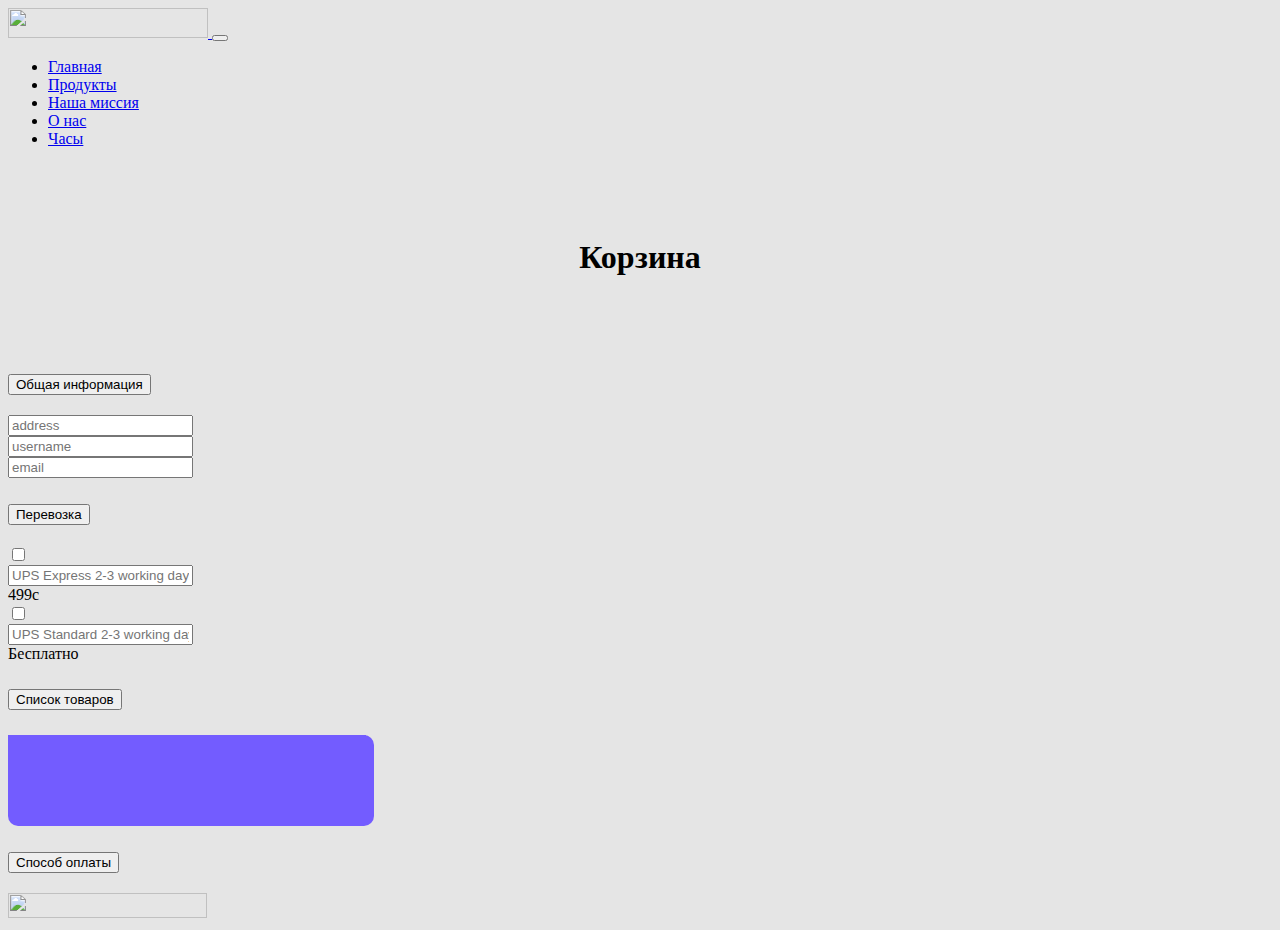
==== src/main/resources/templates/cart.html @ 21896265 "rename to cart" ====
<!DOCTYPE html>
<html lang="en">
<head>
    <meta charset="UTF-8">
    <title>Мои заказы</title>
    <div th:replace="fragments/links.html"></div>
    <meta http-equiv="X-UA-Compatible" content="IE=edge">
    <meta name="viewport" content="width=device-width, initial-scale=1">
    <link rel="stylesheet" href="/css/cart.css" >
</head>
<body style="background-color: #E5E5E5;">
    <nav class="navbar navbar-expand-lg navbar-light bg-light">
        <a class="navbar-brand" href="#">
            <img src="/images/logo.svg" width="200" height="30" class="d-inline-block align-top" alt="">
        </a>
        <button class="navbar-toggler" type="button" data-toggle="collapse" data-target="#navbarSupportedContent" aria-controls="navbarSupportedContent" aria-expanded="false" aria-label="Toggle navigation">
            <span class="navbar-toggler-icon"></span>
        </button>
        <div class="collapse navbar-collapse" id="navbarSupportedContent">
            <ul class="navbar-nav mr-auto">
                <li class="nav-item active">
                    <a class="nav-link" href="http://localhost:3000"> Главная </a>
                </li>
                <li class="nav-item">
                    <a class="nav-link" href="http://localhost:3000/products">Продукты</a>
                </li>
                <li class="nav-item">
                    <a class="nav-link" href="http://localhost:3000"> Наша миссия </a>
                </li>
                <li class="nav-item">
                    <a class="nav-link" href="http://localhost:3000"> О нас </a>
                </li>
                <li class="nav-item">
                    <a class="nav-link" href="http://localhost:3000"> Часы </a>
                </li>
            </ul>
        </div>
    </nav>
    <div class="checkout">
        <h1 style="padding: 70px; text-align: center">Корзина</h1>
        <input hidden id="userId" th:value="${user.getId()}">
    </div>
    <div>
        <div class="basic-info accordion" id="accordionExample">
            <div class="card">
                <div class="card-header" id="headingOne">
                    <h2 class="mb-0">
                        <button class="btn btn-block text-left" type="button" data-toggle="collapse" data-target="#collapseOne" aria-expanded="true" aria-controls="collapseOne">
                            <i class="bi bi-card-checklist"></i> Общая информация
                        </button>
                    </h2>
                </div>

                <div id="collapseOne" class="collapse show" aria-labelledby="headingOne" data-parent="#accordionExample">
                    <div class="card-body">
                        <div class="form-group">
                            <input type="text" class="form-control" placeholder="address" aria-label="address" th:value="${user.getAddressInfo()}">
                        </div>

                        <div class="form-group">
                            <input type="text" class="form-control" placeholder="username" aria-label="username" id="username" th:value="${user.getUsername()}">
                        </div>

                        <div class="form-group">
                            <input type="text" class="form-control" placeholder="email" aria-label="email" id="email" th:value="${user.getEmail()}">
                        </div>
                    </div>
                </div>
            </div>
        </div>

        <div class="shipping accordion" id="accordionExample2">
            <div class="card">
                <div class="card-header" id="headingOne2">
                    <h2 class="mb-0">
                        <button class="btn btn-block text-left" type="button" data-toggle="collapse" data-target="#collapseOne2" aria-expanded="true" aria-controls="collapseOne2">
                            <i class="bi bi-truck"></i> Перевозка
                        </button>
                    </h2>
                </div>

                <div id="collapseOne2" class="collapse show" aria-labelledby="headingOne2" data-parent="#accordionExample2">
                    <div class="card-body">
                        <div class="input-group mb-3">
                            <div class="input-group-prepend">
                                <div class="input-group-text">
                                    <input type="checkbox" aria-label="Checkbox for following text input" id="ups-express">
                                </div>
                            </div>
                            <input type="text" class="form-control" aria-label="Text input with checkbox" placeholder="UPS Express 2-3 working days" readonly>
                            <div class="input-group-append"> <span class="input-group-text">499с</span> </div>
                        </div>

                        <div class="input-group mb-3">
                            <div class="input-group-prepend">
                                <div class="input-group-text">
                                    <input type="checkbox" aria-label="Checkbox for following text input" id="ups-standard">
                                </div>
                            </div>
                            <input type="text" class="form-control" aria-label="Text input with checkbox" placeholder="UPS Standard 2-3 working days" readonly>
                            <div class="input-group-append"> <span class="input-group-text">Бесплатно</span> </div>
                        </div>

                    </div>
                </div>
            </div>
        </div>

        <div class="items-order accordion" id="accordionExample3">
            <div class="card">
                <div class="card-header" id="headingOne3">
                    <h2 class="mb-0">
                        <button class="btn btn-block text-left" type="button" data-toggle="collapse" data-target="#collapseOne3" aria-expanded="true" aria-controls="collapseOne3">
                            <i class="bi bi-bag"></i> Список товаров
                        </button>
                    </h2>
                </div>

                <div id="collapseOne3" class="collapse show" aria-labelledby="headingOne3" data-parent="#accordionExample3">
                    <div class="card-body">
                        <div class="form-group">
                            <table class="table">
                                <thead></thead>
                                <tbody>
                                    <td id="userItems-table">

                                    </td>
                                </tbody>
                            </table>
                        </div>
                    </div>
                    <div class="card-footer" style="background: #735CFF; border-radius: 10px; width: 366px; height: 91px;">
                        <input readonly id="total-price-order" style="
                                      background: #735CFF; border: none; text-align: center;
                                      font-style: normal; font-weight: 400;
                                      font-size: 27px; line-height: 19px;
                                      color: #FFFFFF;"/>
                    </div>
                </div>
            </div>
        </div>

        <div class="payment-style accordion" id="accordionExample4">
            <div class="card">
                <div class="card-header" id="headingOne4">
                    <h2 class="mb-0">
                        <button class="btn btn-block text-left" type="button" data-toggle="collapse" data-target="#collapseOne4" aria-expanded="true" aria-controls="collapseOne4">
                            Способ оплаты
                        </button>
                    </h2>
                </div>

                <div id="collapseOne4" class="collapse show" aria-labelledby="headingOne4" data-parent="#accordionExample4">
                    <div class="card-body">
                        <div class="form-group">
                            <img src="/images/paymentTypes.png" width="199" height="25" class="d-inline-block align-top" alt="">
                        </div>
                    </div>
                </div>
            </div>
        </div>
    </div>


<div th:replace="fragments/scripts.html"></div>
<script type="text/javascript" src="/js/cart.js"></script>
</body>
</html>
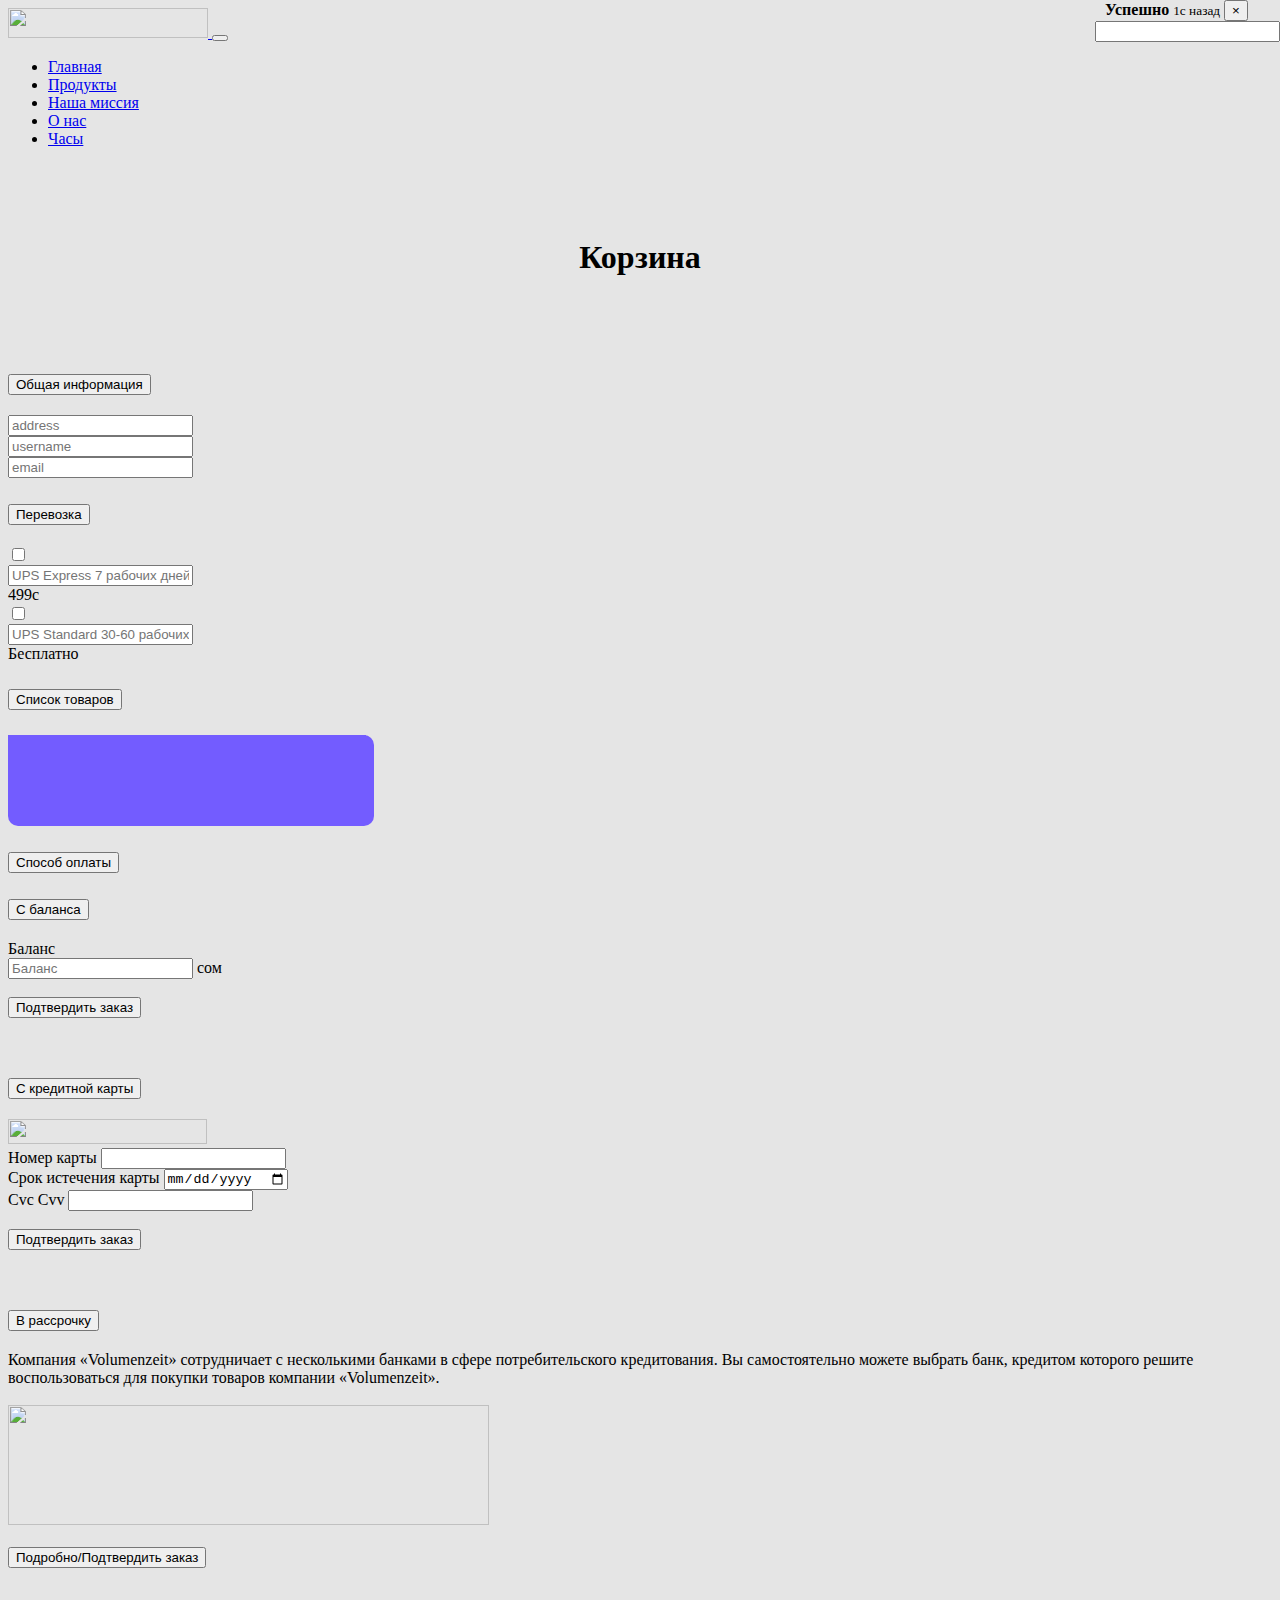
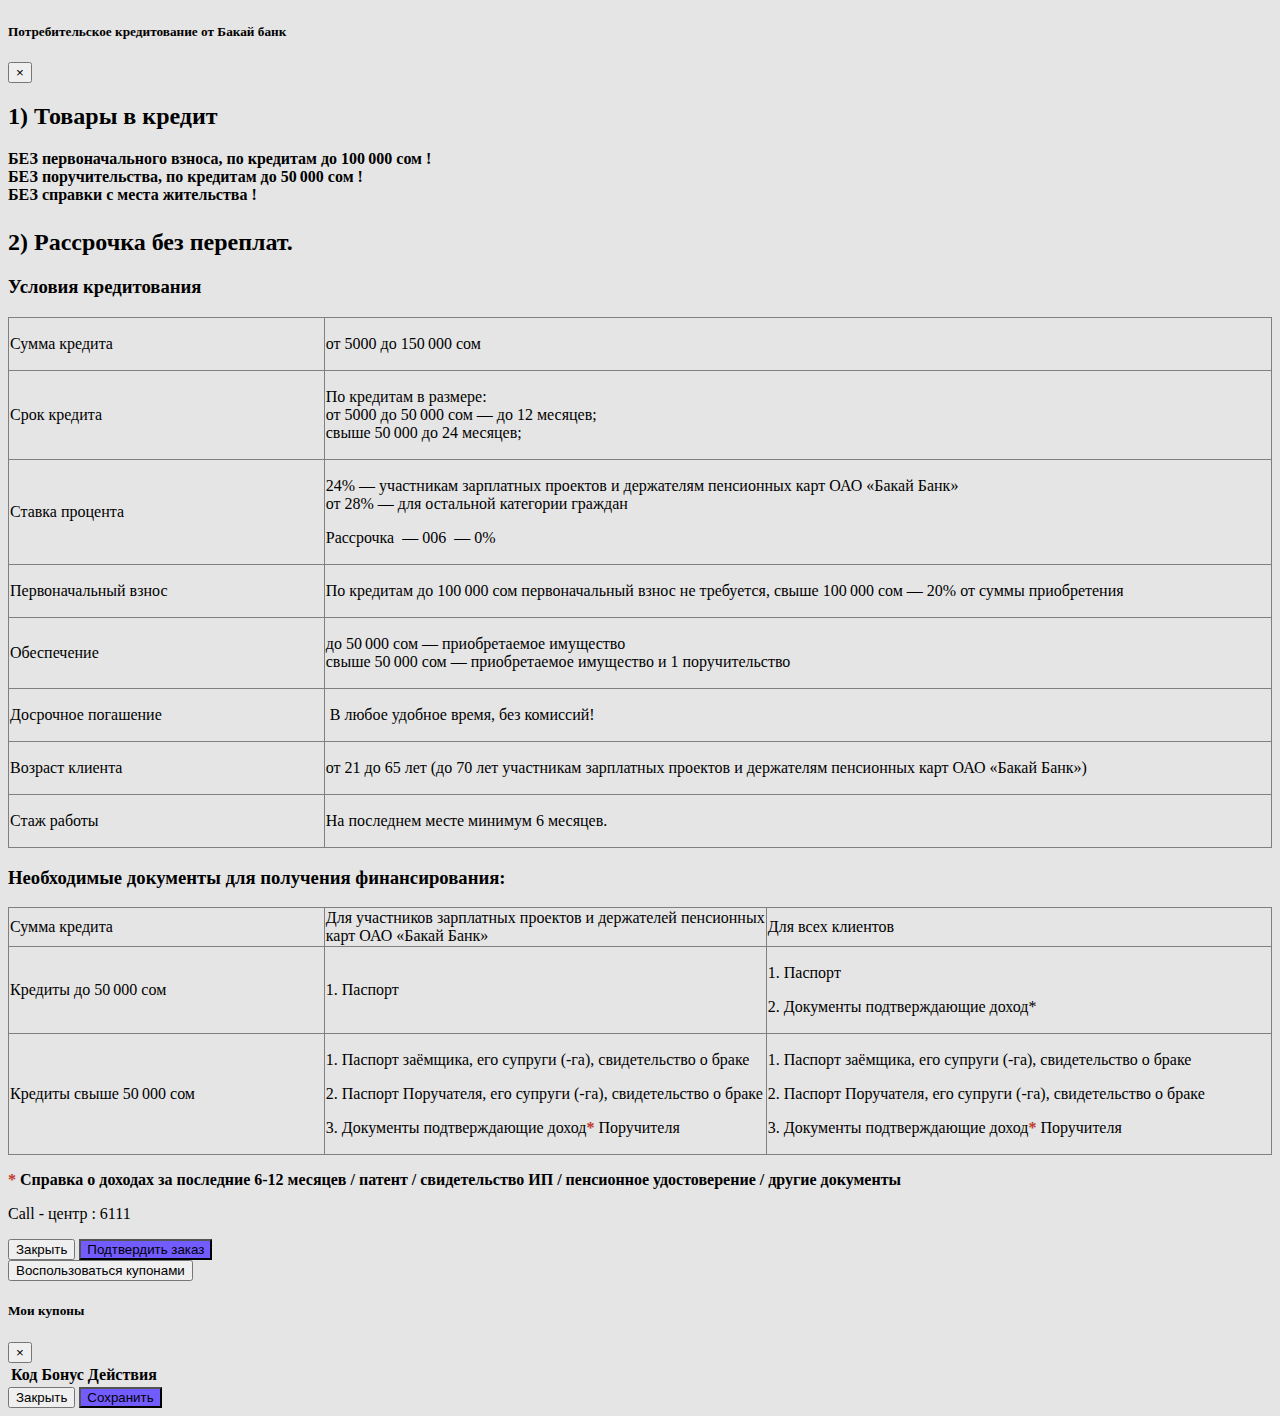
==== commit 76acc725: "добавил купоны в заказ, добавил способ оплаты - в рассрочку" ====
--- a/src/main/resources/templates/cart.html
+++ b/src/main/resources/templates/cart.html
@@ -87,7 +87,7 @@
                                     <input type="checkbox" aria-label="Checkbox for following text input" id="ups-express">
                                 </div>
                             </div>
-                            <input type="text" class="form-control" aria-label="Text input with checkbox" placeholder="UPS Express 2-3 working days" readonly>
+                            <input type="text" class="form-control" aria-label="Text input with checkbox" placeholder="UPS Express 7 рабочих дней" readonly>
                             <div class="input-group-append"> <span class="input-group-text">499с</span> </div>
                         </div>
 
@@ -97,7 +97,7 @@
                                     <input type="checkbox" aria-label="Checkbox for following text input" id="ups-standard">
                                 </div>
                             </div>
-                            <input type="text" class="form-control" aria-label="Text input with checkbox" placeholder="UPS Standard 2-3 working days" readonly>
+                            <input type="text" class="form-control" aria-label="Text input with checkbox" placeholder="UPS Standard 30-60 рабочих дней" readonly>
                             <div class="input-group-append"> <span class="input-group-text">Бесплатно</span> </div>
                         </div>
 
@@ -149,11 +149,220 @@
                         </button>
                     </h2>
                 </div>
-
-                <div id="collapseOne4" class="collapse show" aria-labelledby="headingOne4" data-parent="#accordionExample4">
-                    <div class="card-body">
-                        <div class="form-group">
-                            <img src="/images/paymentTypes.png" width="199" height="25" class="d-inline-block align-top" alt="">
+                <div class="accordion" id="accordionExamplePayment">
+
+                    <div class="card">
+                        <div class="card-header" id="headingOnePayment">
+                            <h2 class="mb-0">
+                                <button class="btn btn-block text-left" type="button" data-toggle="collapse"
+                                        data-target="#collapseOnePayment" aria-expanded="true" aria-controls="collapseOnePayment">
+                                    <i class="bi bi-cash-coin"></i> С баланса
+                                </button>
+                            </h2>
+                        </div>
+
+                        <div id="collapseOnePayment" class="collapse show" aria-labelledby="headingOnePayment" data-parent="#accordionExamplePayment">
+                            <div class="card-body">
+                                <div class="form-group">
+                                    <label>Баланс</label>
+                                    <div class="input-group-append">
+                                        <input type="text" class="form-control" readonly
+                                               placeholder="Баланс" id="prof_balance" th:value="${user.balance}">
+                                        <span class="input-group-text">сом</span>
+                                    </div>
+                                    <br>
+                                    <div style="height: 55px;">
+                                        <button type="button" class="custom-button">Подтвердить заказ</button>
+                                    </div>
+                                </div>
+                            </div>
+                        </div>
+                    </div>
+
+                    <div class="card">
+                        <div class="card-header" id="headingTwo">
+                            <h2 class="mb-0">
+                                <button class="btn btn-block text-left collapsed" type="button" data-toggle="collapse" data-target="#collapseTwo" aria-expanded="false" aria-controls="collapseTwo">
+                                    <i class="bi bi-credit-card"></i> С кредитной карты
+                                </button>
+                            </h2>
+                        </div>
+                        <div id="collapseTwo" class="collapse" aria-labelledby="headingTwo" data-parent="#accordionExamplePayment">
+                            <div class="card-body">
+                                <img src="/images/paymentTypes.png" width="199" height="25" class="d-inline-block align-top" alt="">
+                                <div class="form-group">
+                                    <input type="text" class="form-control" id="card_id" hidden
+                                           th:value="${user.creditCardModel ne null && user.creditCardModel.id ne null ?
+                                       user.creditCardModel.id : ''}">
+
+                                    <label for="card_number">Номер карты</label>
+                                    <input type="text" class="form-control" id="card_number"
+                                           th:value="${user.creditCardModel ne null && user.creditCardModel.cardNumber ne null ?
+                                       user.creditCardModel.cardNumber : ''}">
+                                </div>
+
+                                <div class="form-group">
+                                    <label for="card_expiryDate">Срок истечения карты</label>
+                                    <input type="date" class="form-control" id="card_expiryDate"
+                                           th:value="${user.creditCardModel ne null && user.creditCardModel.expiryDate ne null ?
+                                       user.creditCardModel.expiryDate : ''}">
+                                </div>
+
+                                <div class="form-group">
+                                    <label for="card_cvc">Cvc Cvv</label>
+                                    <input type="text" class="form-control" id="card_cvc"
+                                           th:value="${user.creditCardModel ne null && user.creditCardModel.expiryDate ne null ?
+                                       user.creditCardModel.expiryDate : ''}">
+                                </div>
+                                <br>
+                                <div style="height: 55px;">
+                                    <button type="button" class="custom-button">Подтвердить заказ</button>
+                                </div>
+                            </div>
+                        </div>
+                    </div>
+
+                    <div class="card">
+                        <div class="card-header" id="headingThree">
+                            <h2 class="mb-0">
+                                <button class="btn btn-block text-left collapsed" type="button" data-toggle="collapse" data-target="#collapseThree" aria-expanded="false" aria-controls="collapseThree">
+                                    <i class="bi bi-journal-text"></i> В рассрочку
+                                </button>
+                            </h2>
+                        </div>
+                        <div id="collapseThree" class="collapse" aria-labelledby="headingThree" data-parent="#accordionExamplePayment">
+                            <div class="card-body">
+                                Компания «Volumenzeit» сотрудничает с несколькими банками в сфере потребительского кредитования.
+                                Вы самостоятельно можете выбрать банк, кредитом которого решите воспользоваться
+                                для покупки товаров компании «Volumenzeit».<br><br>
+
+                                <img src="/images/bakai.png" width="481" height="120" class="d-inline-block align-top" alt=""><br><br>
+
+                                <div style="height: 55px;">
+                                    <button type="button" data-toggle="modal" data-target="#bakai-info"
+                                            class="custom-button">Подробно/Подтвердить заказ</button>
+                                </div>
+                            </div>
+                            <div id="bakai-info" class="modal fade" tabindex="-1" aria-hidden="true">
+                                <div class="modal-dialog modal-lg">
+                                    <div class="modal-content">
+                                        <div class="modal-header">
+                                            <h5 class="modal-title" id="editModalLabel">Потребительское кредитование от Бакай банк</h5>
+                                            <button type="button" class="btn-close" data-dismiss="modal" aria-label="Close">
+                                                <span aria-hidden="true">&times;</span>
+                                            </button>
+                                        </div>
+                                        <div class="container modal-body">
+                                            <h2 class="bakai-h2-1"> 1) Товары в кредит</h2>
+                                            <ul style="padding-left: 0; margin-bottom: 25px;">
+                                                <li class="bakai-li">
+                                                    <strong>БЕЗ первоначального взноса, по&nbsp;кредитам до&nbsp;100 000 сом</strong>
+                                                    <strong>!</strong>
+                                                </li>
+                                                <li class="bakai-li">
+                                                    <strong>БЕЗ поручительства, по&nbsp;кредитам до&nbsp;50 000 сом</strong>
+                                                    <strong>!</strong>
+                                                </li>
+                                                <li class="bakai-li">
+                                                    <strong>БЕЗ справки с&nbsp;места жительства</strong>
+                                                    <strong>!</strong>
+                                                </li>
+                                            </ul>
+                                            <h2 class="bakai-h2">2) Рассрочка без переплат.</h2>
+                                            <h3 class="bakai-h3">Условия кредитования</h3>
+                                            <table style="border-collapse: collapse; width: 100%;" border="1">
+                                                <tbody>
+                                                    <tr>
+                                                        <td style="width: 25%;">  <p>Сумма кредита</p>  </td>
+                                                        <td style="width: 75%;">  <p>от&nbsp;5000 до&nbsp;150 000 сом</p>  </td>
+                                                    </tr>
+                                                    <tr>
+                                                        <td style="width: 25%;">  <p>Срок кредита</p>  </td>
+                                                        <td style="width: 75%;">  <p>По&nbsp;кредитам в&nbsp;размере:<br>от&nbsp;5000 до&nbsp;50 000 сом&nbsp;— до&nbsp;12 месяцев;<br>свыше 50 000 до&nbsp;24 месяцев;</p></td>
+                                                    </tr>
+                                                    <tr>
+                                                        <td style="width: 25%;">  <p>Ставка процента</p>  </td>
+                                                        <td style="width: 75%;">  <p>24%&nbsp;— участникам зарплатных проектов и&nbsp;держателям пенсионных карт ОАО&nbsp;«Бакай Банк»<br>от&nbsp;28%&nbsp;— для остальной категории граждан</p>  <p>Рассрочка&nbsp;&nbsp;— 006&nbsp;&nbsp;— 0%</p>  </td>
+                                                    </tr>
+                                                    <tr>
+                                                        <td style="width: 25%;">  <p>Первоначальный взнос</p>  </td>
+                                                        <td style="width: 75%;">  <p>По&nbsp;кредитам до&nbsp;100 000 сом первоначальный взнос не&nbsp;требуется, свыше 100 000 сом&nbsp;— 20% от&nbsp;суммы приобретения</p>  </td>
+                                                    </tr>
+                                                    <tr>
+                                                        <td style="width: 25%;">  <p>Обеспечение</p>  </td>
+                                                        <td style="width: 75%;">  <p>до&nbsp;50 000 сом&nbsp;— приобретаемое имущество<br>свыше 50 000 сом&nbsp;— приобретаемое имущество и&nbsp;1 поручительство</p>  </td>
+                                                    </tr>
+                                                    <tr>
+                                                        <td style="width: 25%;">  <p>Досрочное погашение</p></td>
+                                                        <td style="width: 75%;">  <p>&nbsp;В&nbsp;любое удобное время, без комиссий!</p>  </td>
+                                                    </tr>
+                                                    <tr>
+                                                        <td style="width: 25%;">  <p>Возраст клиента</p>  </td>
+                                                        <td style="width: 75%;">  <p>от 21 до 65 лет (до 70 лет участникам зарплатных проектов и держателям пенсионных карт ОАО «Бакай Банк»)</p>  </td>
+                                                    </tr>
+                                                    <tr>
+                                                        <td style="width: 25%;">  <p>Стаж работы</p>  </td>
+                                                        <td style="width: 75%;">  <p>На&nbsp;последнем месте минимум 6 месяцев.</p>  </td>
+                                                    </tr>
+                                                </tbody>
+                                            </table>
+                                            <h3 class="bakai-h3-2"><strong>Необходимые документы для получения финансирования:</strong></h3>
+                                            <table style="border-collapse: collapse; width: 100%;" border="1">
+                                                <tbody>
+                                                    <tr>  <td style="width: 25%;">Сумма кредита</td><td style="width: 35%;">Для участников зарплатных проектов и держателей пенсионных карт ОАО «Бакай Банк»</td><td style="width: 40%;">Для всех клиентов</td></tr>
+                                                    <tr>  <td style="width: 25%;">Кредиты до&nbsp;50 000 сом</td>  <td style="width: 35%;">1. Паспорт</td>  <td style="width: 40%;">  <p>1. Паспорт</p>  <p>2. Документы подтверждающие доход*</p>  </td></tr>
+                                                    <tr>  <td style="width: 25%;">Кредиты свыше 50 000 сом</td>  <td style="width: 35%;">  <p>1. Паспорт заёмщика, его супруги (-га), свидетельство о&nbsp;браке</p>  <p>2. Паспорт Поручателя, его супруги (-га), свидетельство о&nbsp;браке</p>  <p>3. Документы подтверждающие доход<span style="color: #c0392b;"><strong>*</strong></span> Поручителя</p>  </td>  <td style="width: 40%;">  <p>1. Паспорт заёмщика, его супруги (-га), свидетельство о&nbsp;браке</p>  <p>2. Паспорт Поручателя, его супруги (-га), свидетельство о&nbsp;браке</p>  <p>3. Документы подтверждающие доход<span style="color: #c0392b;"><strong>*</strong></span>&nbsp;Поручителя</p>  </td></tr>
+                                                </tbody>
+                                            </table>
+                                            <p class=""><strong><span style="color: #c0392b;">*</span> Справка о&nbsp;доходах за&nbsp;последние 6-12 месяцев / патент / свидетельство ИП&nbsp;/ пенсионное удостоверение / другие документы</strong></p>
+                                            <p> Call - центр : 6111 </p>
+                                            <div class="modal-footer">
+                                                <button type="button" class="btn btn-secondary" data-dismiss="modal">Закрыть</button>
+                                                <button type="button" class="btn btn-success" id="completeOrderBakai" style="background: #735CFF;">Подтвердить заказ</button>
+                                            </div>
+                                        </div>
+                                    </div>
+                                </div>
+                            </div>
+                        </div>
+                    </div>
+                </div>
+            </div>
+        </div>
+
+        <button type="button" class="btn custom-button apply-coupon"
+                data-toggle="modal" data-target="#view-user-coupons">
+             Воспользоваться купонами
+        </button>
+
+        <div>
+            <div id="view-user-coupons" class="modal fade" tabindex="-1" aria-hidden="true">
+                <div class="modal-dialog ">
+                    <div class="modal-content">
+                        <div class="modal-header">
+                            <h5 class="modal-title" id="addModalCouponLabel">Мои купоны</h5>
+                            <button type="button" class="btn-close" data-dismiss="modal" aria-label="Close">
+                                <span aria-hidden="true">&times;</span>
+                            </button>
+                        </div>
+                        <div class="container modal-body">
+                            <table id="userCouponsTable" class="table table-hover table-bordered">
+                                <thead>
+                                <tr>
+                                    <th>Код</th>
+                                    <th>Бонус</th>
+                                    <th>Действия</th>
+                                </tr>
+                                </thead>
+                                <tbody id="couponsByUserId"></tbody>
+                            </table>
+
+                            <div class="modal-footer">
+                                <button type="button" class="btn btn-secondary" data-dismiss="modal">Закрыть</button>
+                                <button type="button" class="btn btn-success" style="background: #735CFF;"
+                                        id="saveUserCoupons"> Сохранить
+                                </button>
+                            </div>
                         </div>
                     </div>
                 </div>
@@ -161,6 +370,23 @@
         </div>
     </div>
 
+    <div style="position: absolute; top: 0; right: 0;">
+        <div id="liveToast" class="toast hide" role="alert" aria-live="assertive" aria-atomic="true" data-autohide="false">
+            <div class="toast-header">
+                <i class="bi bi-check-circle" style="color: green"></i>
+                <strong class="mr-auto" style="margin-left: 10px">Успешно</strong>
+                <small>1с назад</small>
+                <button type="button" class="ml-2 mb-1 close" data-dismiss="toast" aria-label="Close">
+                    <span aria-hidden="true">&times;</span>
+                </button>
+            </div>
+            <div class="toast-body">
+                <div class="form-group">
+                    <input type="text" class="form-control" aria-label="body-message" id="body-message" readonly>
+                </div>
+            </div>
+        </div>
+    </div>
 
 <div th:replace="fragments/scripts.html"></div>
 <script type="text/javascript" src="/js/cart.js"></script>
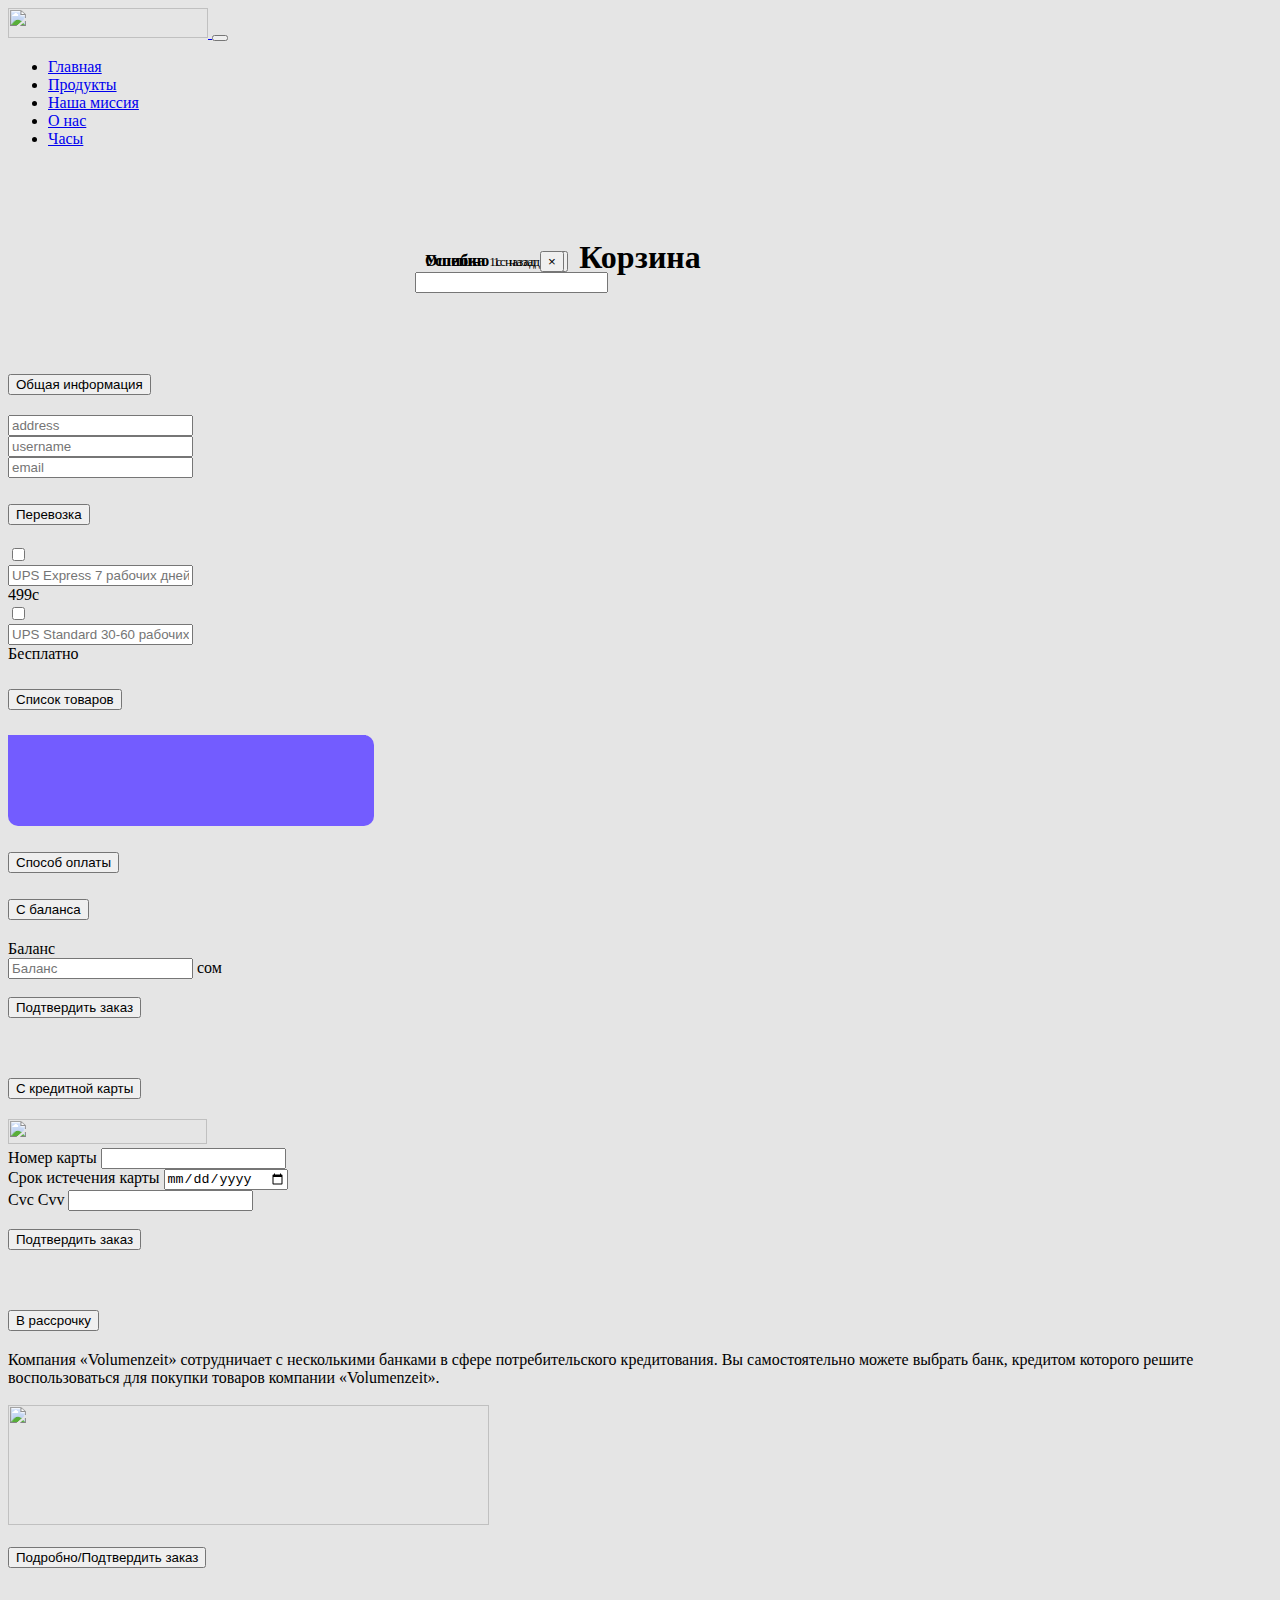
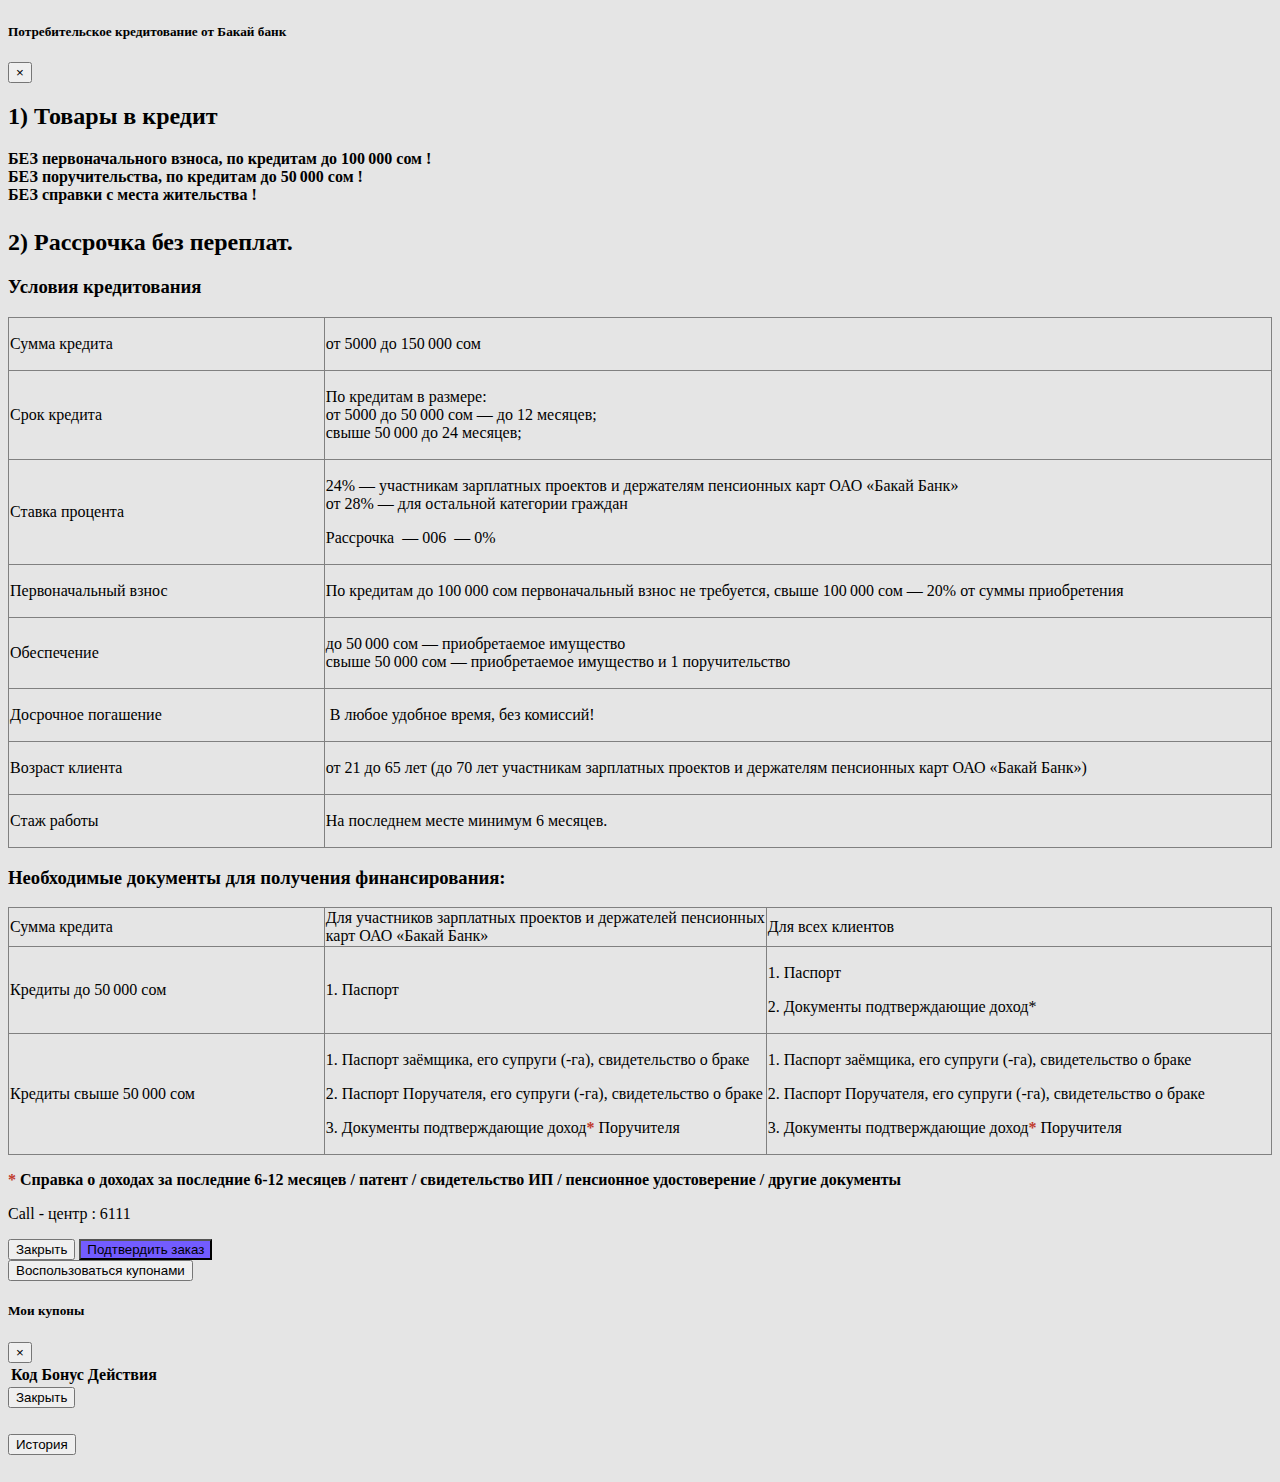
==== commit 78dd63fa: "доработка по корзине, создание начальной страницы" ====
--- a/src/main/resources/templates/cart.html
+++ b/src/main/resources/templates/cart.html
@@ -134,6 +134,7 @@
                                       background: #735CFF; border: none; text-align: center;
                                       font-style: normal; font-weight: 400;
                                       font-size: 27px; line-height: 19px;
+                                      outline: none;
                                       color: #FFFFFF;"/>
                     </div>
                 </div>
@@ -359,19 +360,40 @@
 
                             <div class="modal-footer">
                                 <button type="button" class="btn btn-secondary" data-dismiss="modal">Закрыть</button>
-                                <button type="button" class="btn btn-success" style="background: #735CFF;"
-                                        id="saveUserCoupons"> Сохранить
-                                </button>
-                            </div>
-                        </div>
+                            </div>
+                        </div>
+                    </div>
+                </div>
+            </div>
+        </div>
+
+        <!-- my orders -->
+        <div class="my_orders_style accordion" id="accordionExample7">
+            <div class="card">
+                <div class="card-header" id="headingOne7">
+                    <h2 class="mb-0">
+                        <button class="btn btn-block text-left" type="button" data-toggle="collapse" data-target="#collapseOne7" aria-expanded="true" aria-controls="collapseOne7">
+                            <i class="bi bi-archive"></i> История
+                        </button>
+                    </h2>
+                </div>
+
+                <div id="collapseOne7" class="collapse show" aria-labelledby="headingOne7" data-parent="#accordionExample7">
+                    <div class="card-body">
+                        <table class="table">
+                            <thead></thead>
+                            <tbody id="orderHistory">
+
+                            </tbody>
+                        </table>
                     </div>
                 </div>
             </div>
         </div>
     </div>
 
-    <div style="position: absolute; top: 0; right: 0;">
-        <div id="liveToast" class="toast hide" role="alert" aria-live="assertive" aria-atomic="true" data-autohide="false">
+    <div style="position: absolute; top: 251px; right: 680px;">
+        <div id="liveToast" class="toast hide" role="alert" aria-live="assertive" aria-atomic="true" data-delay="2000">
             <div class="toast-header">
                 <i class="bi bi-check-circle" style="color: green"></i>
                 <strong class="mr-auto" style="margin-left: 10px">Успешно</strong>
@@ -387,6 +409,25 @@
             </div>
         </div>
     </div>
+    <div style="position: absolute; top: 251px; right: 680px;">
+        <div id="liveToastError" class="toast hide" role="alert" aria-live="assertive" aria-atomic="true" data-autohide="false">
+            <div class="toast-header">
+                <i class="bi bi-exclamation-circle" style="color: red"></i>
+                <strong class="mr-auto" style="margin-left: 10px">Ошибка</strong>
+                <small>1с назад</small>
+                <button type="button" class="ml-2 mb-1 close" data-dismiss="toast" aria-label="Close">
+                    <span aria-hidden="true">&times;</span>
+                </button>
+            </div>
+            <div class="toast-body">
+                <div class="form-group">
+                    <input type="text" class="form-control"
+                           style="width: 100%; flex-wrap: wrap"
+                           aria-label="body-message" id="body-message-error" readonly>
+                </div>
+            </div>
+        </div>
+    </div>
 
 <div th:replace="fragments/scripts.html"></div>
 <script type="text/javascript" src="/js/cart.js"></script>
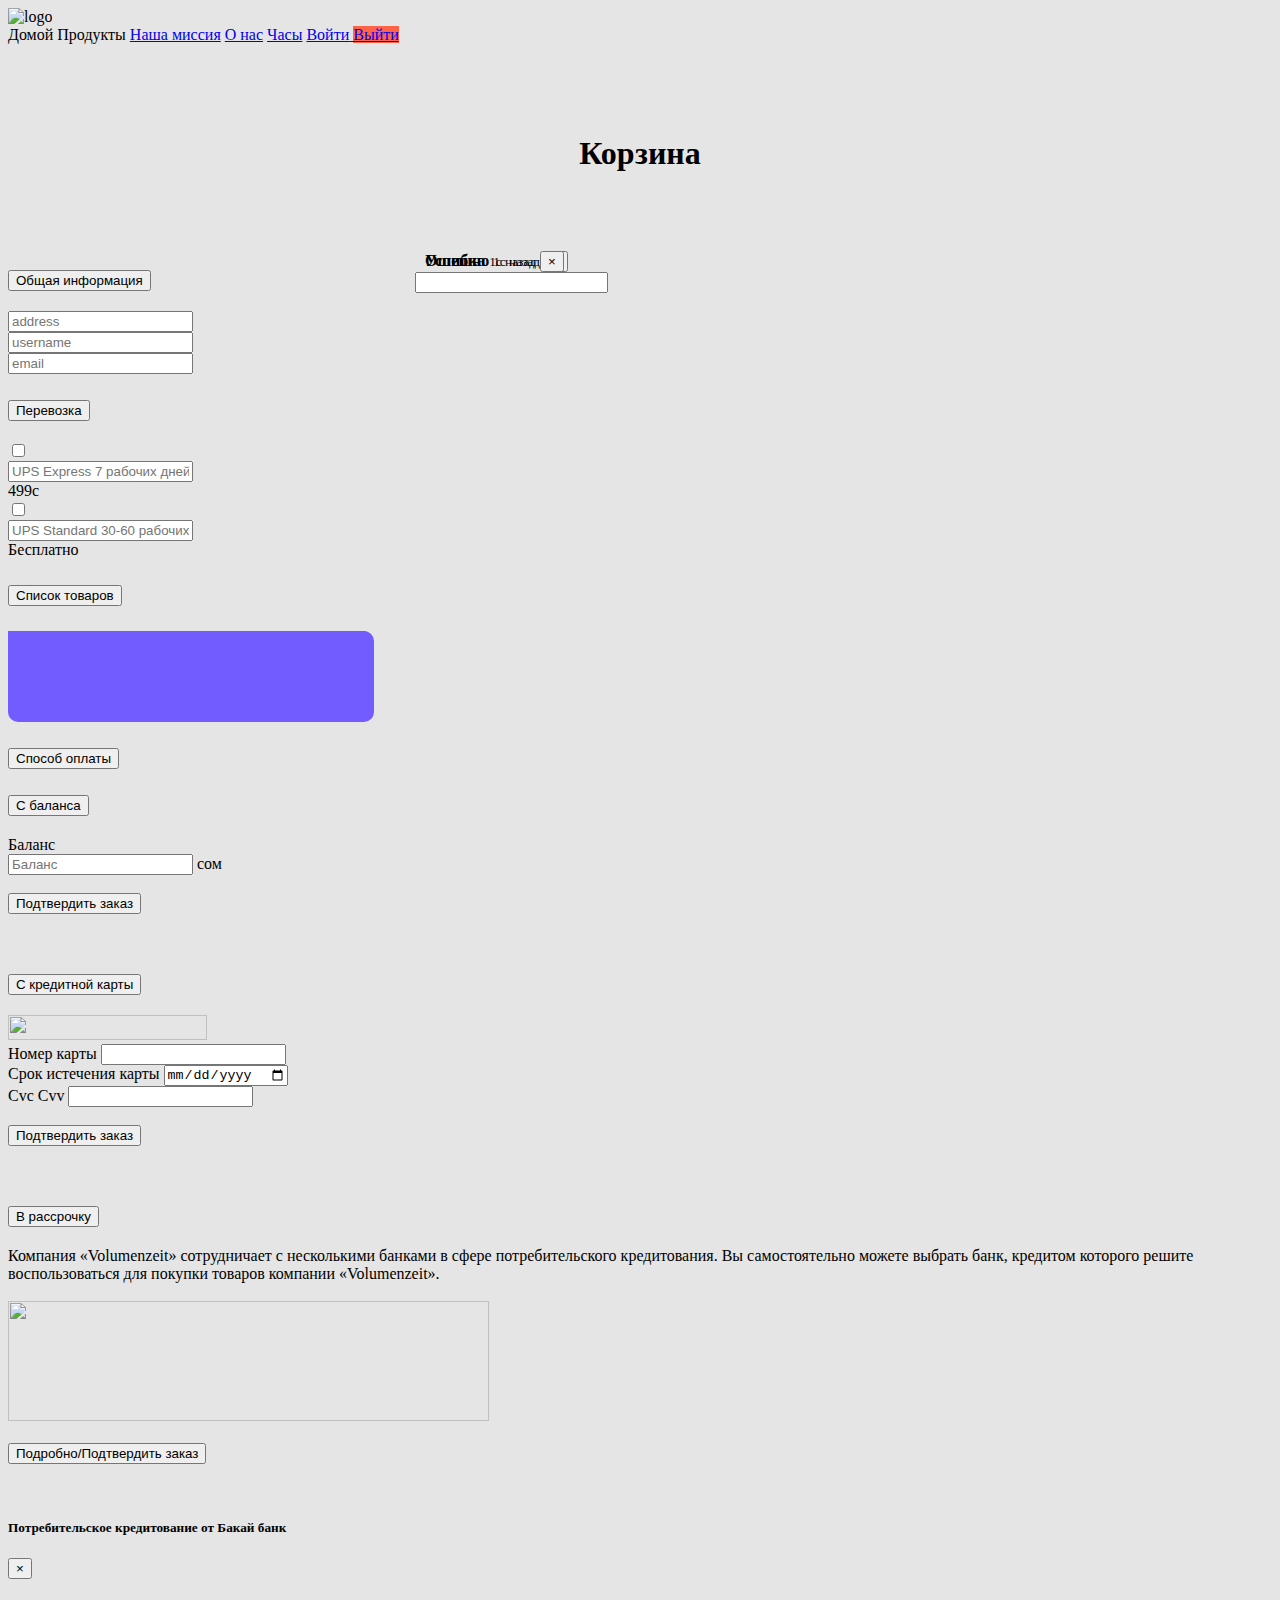
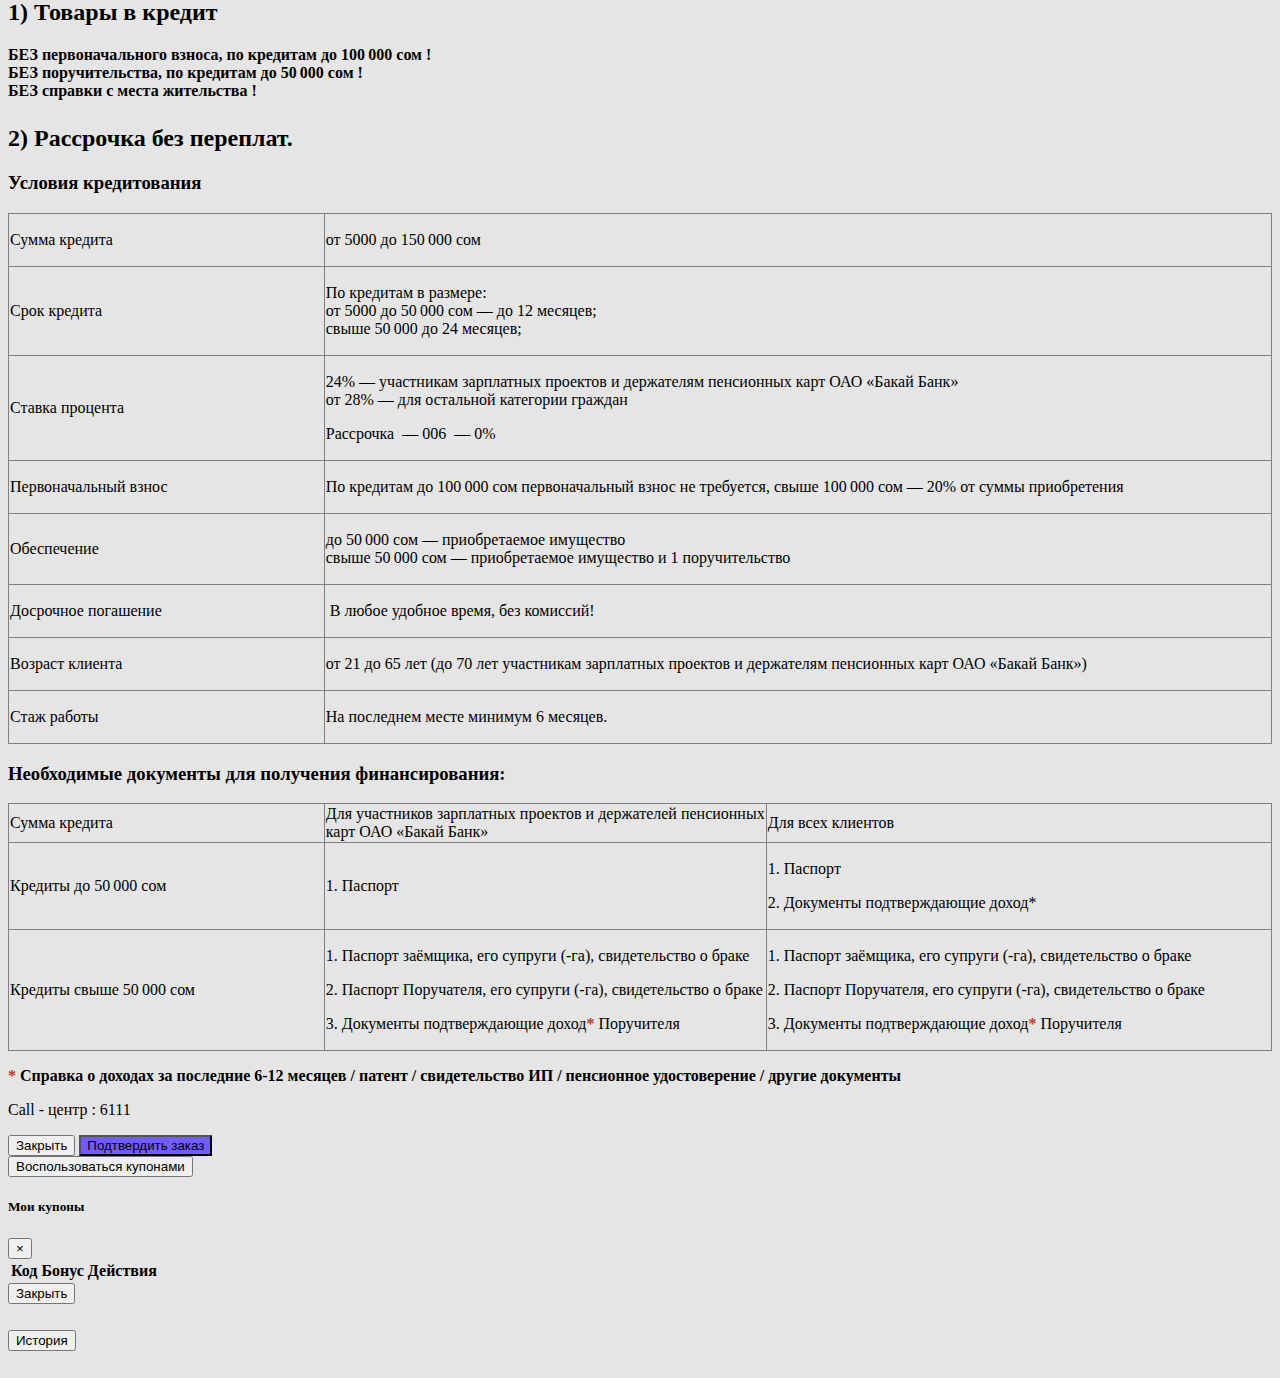
==== commit 45a8f338: "index" ====
--- a/src/main/resources/templates/cart.html
+++ b/src/main/resources/templates/cart.html
@@ -7,35 +7,29 @@
     <meta http-equiv="X-UA-Compatible" content="IE=edge">
     <meta name="viewport" content="width=device-width, initial-scale=1">
     <link rel="stylesheet" href="/css/cart.css" >
+    <link rel="stylesheet" href="/css/main.css" >
 </head>
 <body style="background-color: #E5E5E5;">
-    <nav class="navbar navbar-expand-lg navbar-light bg-light">
-        <a class="navbar-brand" href="#">
-            <img src="/images/logo.svg" width="200" height="30" class="d-inline-block align-top" alt="">
-        </a>
-        <button class="navbar-toggler" type="button" data-toggle="collapse" data-target="#navbarSupportedContent" aria-controls="navbarSupportedContent" aria-expanded="false" aria-label="Toggle navigation">
-            <span class="navbar-toggler-icon"></span>
-        </button>
-        <div class="collapse navbar-collapse" id="navbarSupportedContent">
-            <ul class="navbar-nav mr-auto">
-                <li class="nav-item active">
-                    <a class="nav-link" href="http://localhost:3000"> Главная </a>
-                </li>
-                <li class="nav-item">
-                    <a class="nav-link" href="http://localhost:3000/products">Продукты</a>
-                </li>
-                <li class="nav-item">
-                    <a class="nav-link" href="http://localhost:3000"> Наша миссия </a>
-                </li>
-                <li class="nav-item">
-                    <a class="nav-link" href="http://localhost:3000"> О нас </a>
-                </li>
-                <li class="nav-item">
-                    <a class="nav-link" href="http://localhost:3000"> Часы </a>
-                </li>
-            </ul>
-        </div>
-    </nav>
+    <div class="header_style">
+        <div class="logo">
+            <img src="/images/logo.svg"  alt="logo">
+        </div>
+        <nav id="navbar-example2">
+            <a class="base_link home_link" th:href="@{/index}">Домой</a>
+            <a class="base_link products_link" th:href="@{/products}">Продукты</a>
+            <a class="base_link nav-link ourMission" href="#our_mission">Наша миссия</a>
+            <a class="base_link nav-link aboutUs" href="#about_us">О нас</a>
+            <a class="base_link nav-link watches_style" href="#watches">Часы</a>
+
+            <a th:if="${isAnonymous}" class="sign-button" href="/login">
+                <span class="sign-button-text">Войти</span>
+            </a>
+            <a th:if="${!isAnonymous}" style="background-color: rgb(255, 99, 71)"
+               class="sign-button" href="/logout"><span class="sign-button-text">Выйти</span>
+            </a>
+        </nav>
+    </div>
+
     <div class="checkout">
         <h1 style="padding: 70px; text-align: center">Корзина</h1>
         <input hidden id="userId" th:value="${user.getId()}">
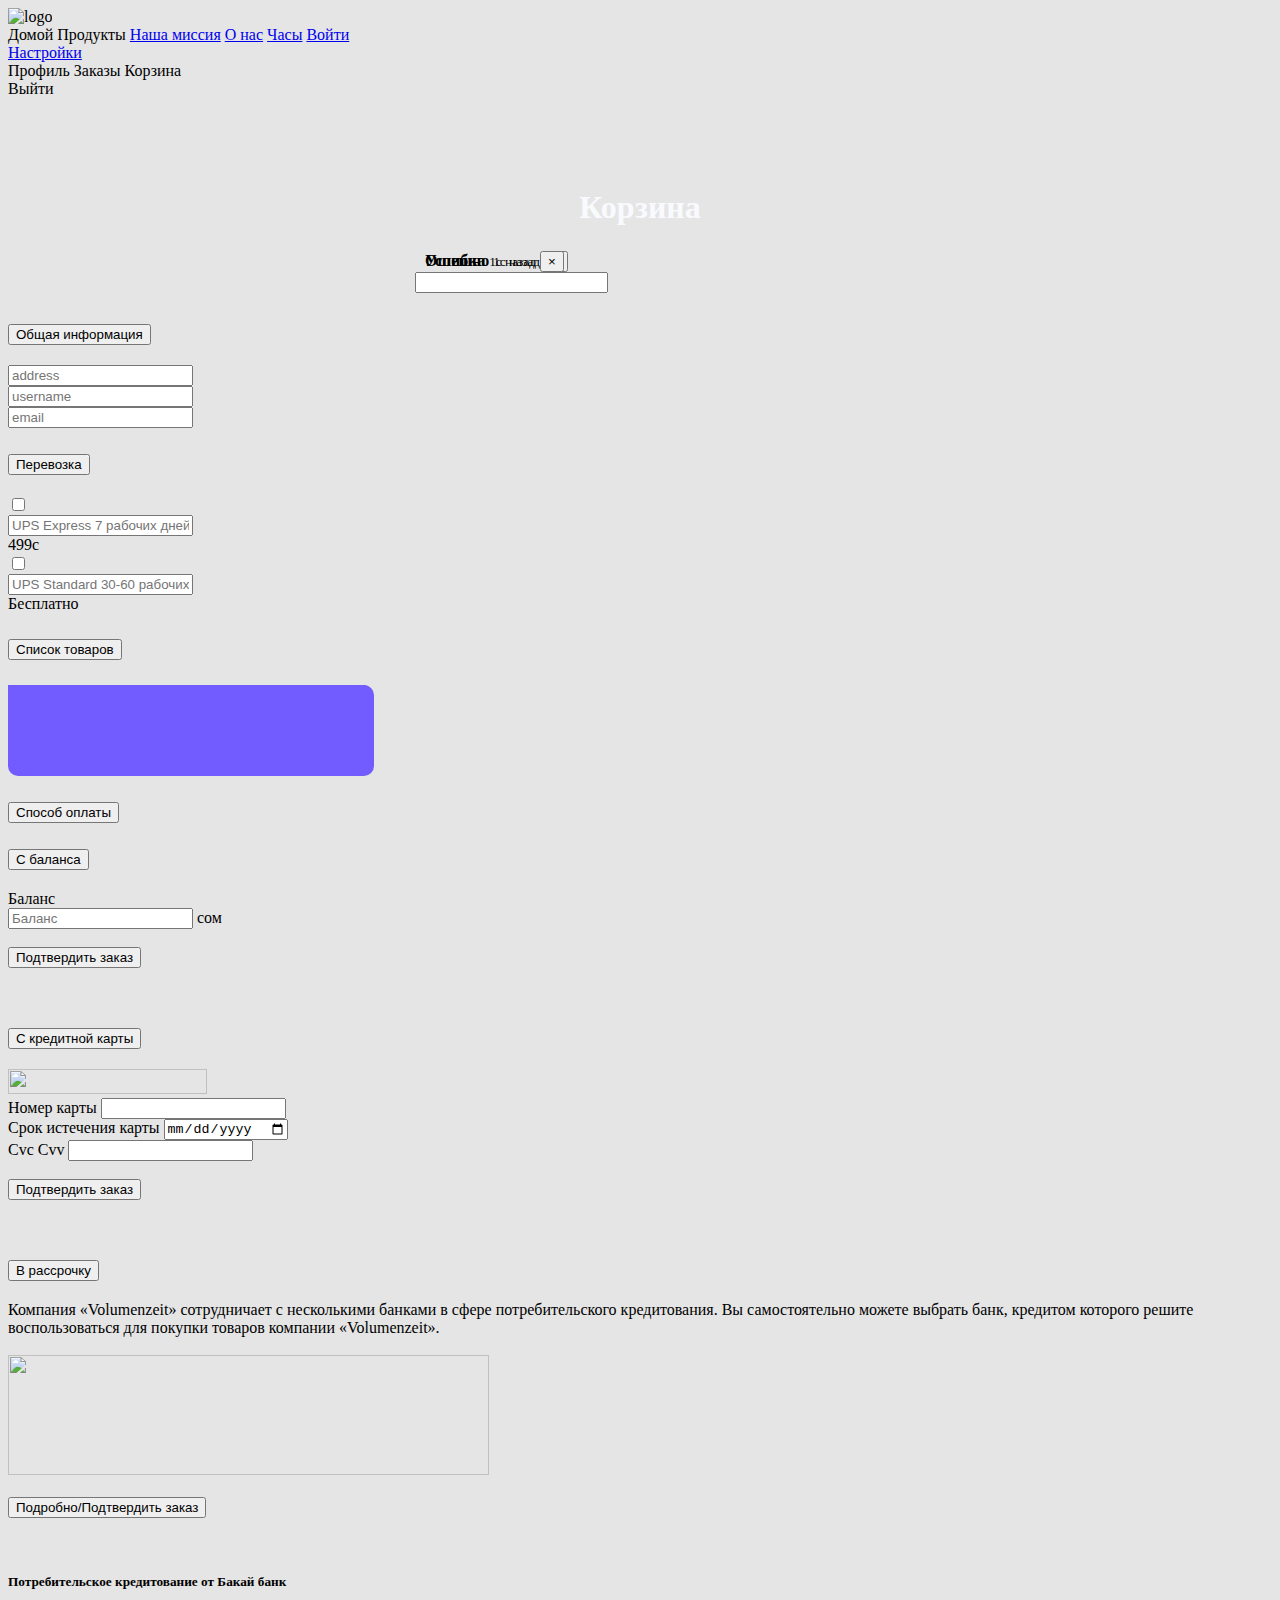
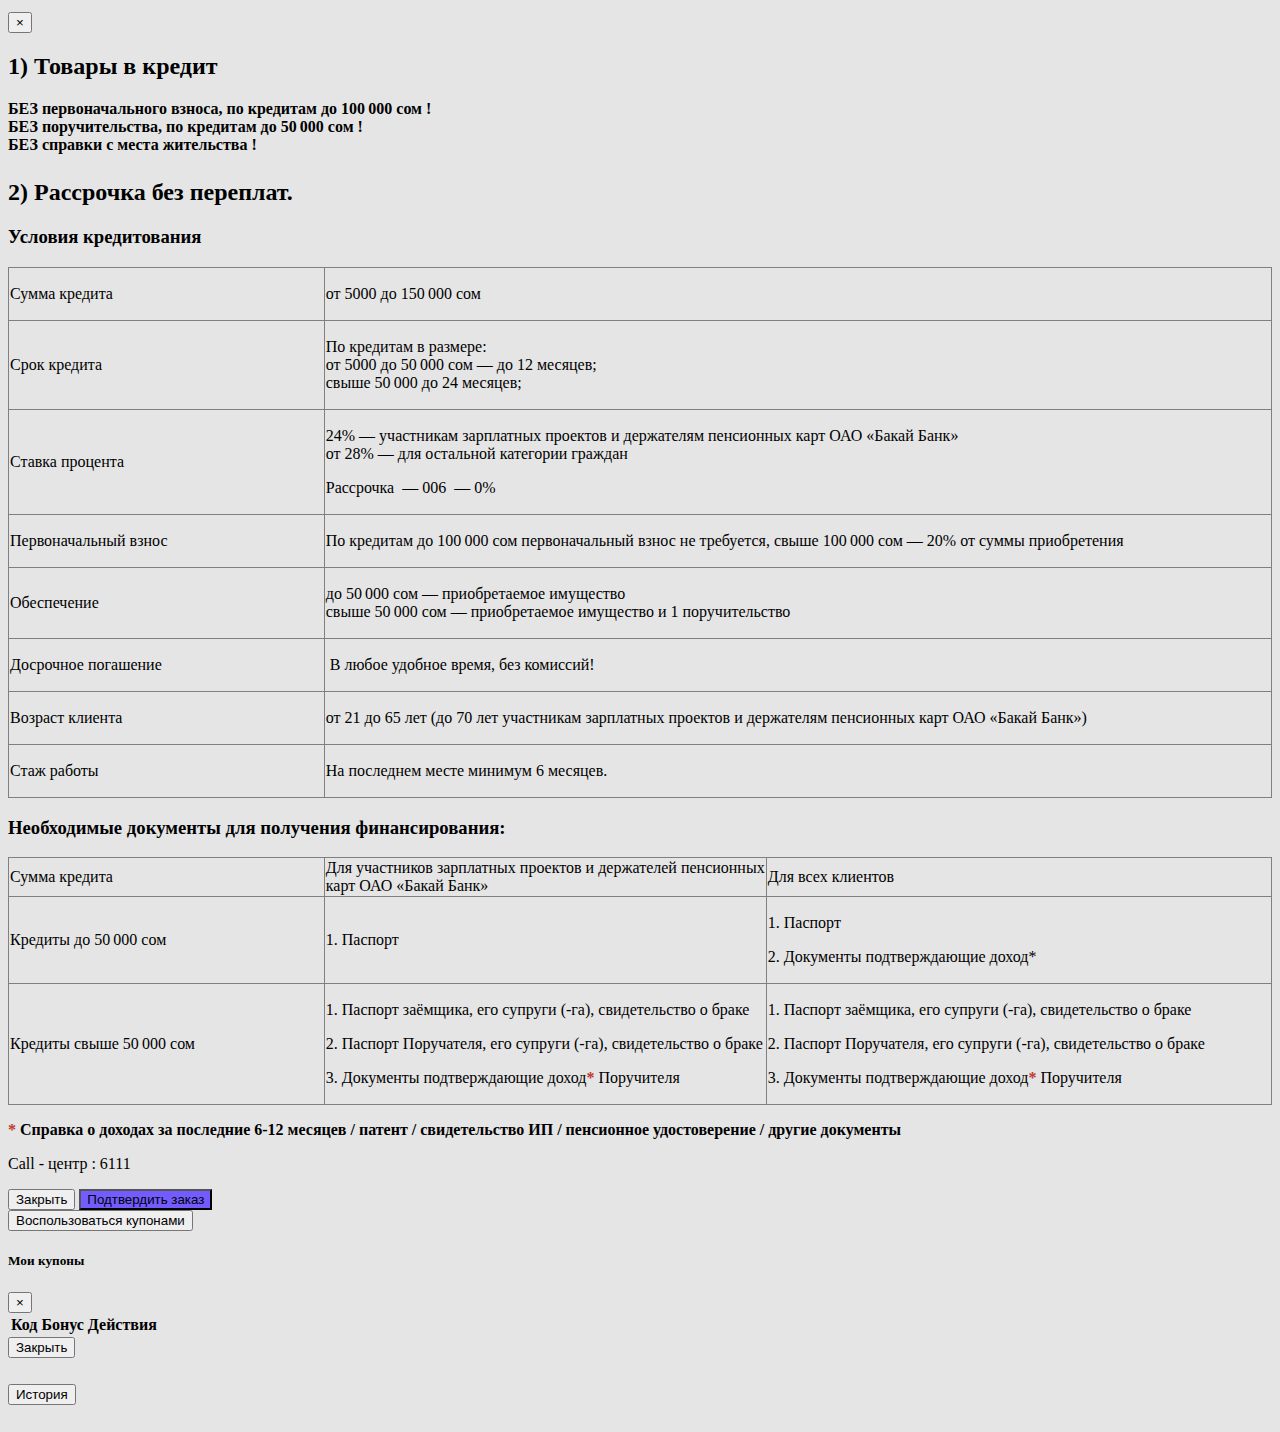
==== commit c2adec97: "заказы, корзина, продукты" ====
--- a/src/main/resources/templates/cart.html
+++ b/src/main/resources/templates/cart.html
@@ -24,14 +24,29 @@
             <a th:if="${isAnonymous}" class="sign-button" href="/login">
                 <span class="sign-button-text">Войти</span>
             </a>
-            <a th:if="${!isAnonymous}" style="background-color: rgb(255, 99, 71)"
-               class="sign-button" href="/logout"><span class="sign-button-text">Выйти</span>
-            </a>
+            <div class="dropdown">
+                <a class="btn btn-secondary sign-button dropdown-toggle" href="#" role="button"
+                   data-toggle="dropdown"
+                   th:if="${!isAnonymous}"
+                   aria-expanded="false">
+                    <span class="setting-button-text">Настройки</span>
+                </a>
+
+                <div class="dropdown-menu">
+                    <a class="dropdown-item" th:href="@{/settings}">Профиль</a>
+                    <a class="dropdown-item" th:href="@{/orders}">Заказы</a>
+                    <a class="dropdown-item" th:href="@{/cart}">Корзина</a>
+                    <div class="dropdown-divider"></div>
+                    <a class="dropdown-item nav-link" th:href="@{/logout}">
+                        Выйти
+                    </a>
+                </div>
+            </div>
         </nav>
     </div>
 
     <div class="checkout">
-        <h1 style="padding: 70px; text-align: center">Корзина</h1>
+        <h1 style="padding: 70px; text-align: center; color: #F9FAFE;">Корзина</h1>
         <input hidden id="userId" th:value="${user.getId()}">
     </div>
     <div>
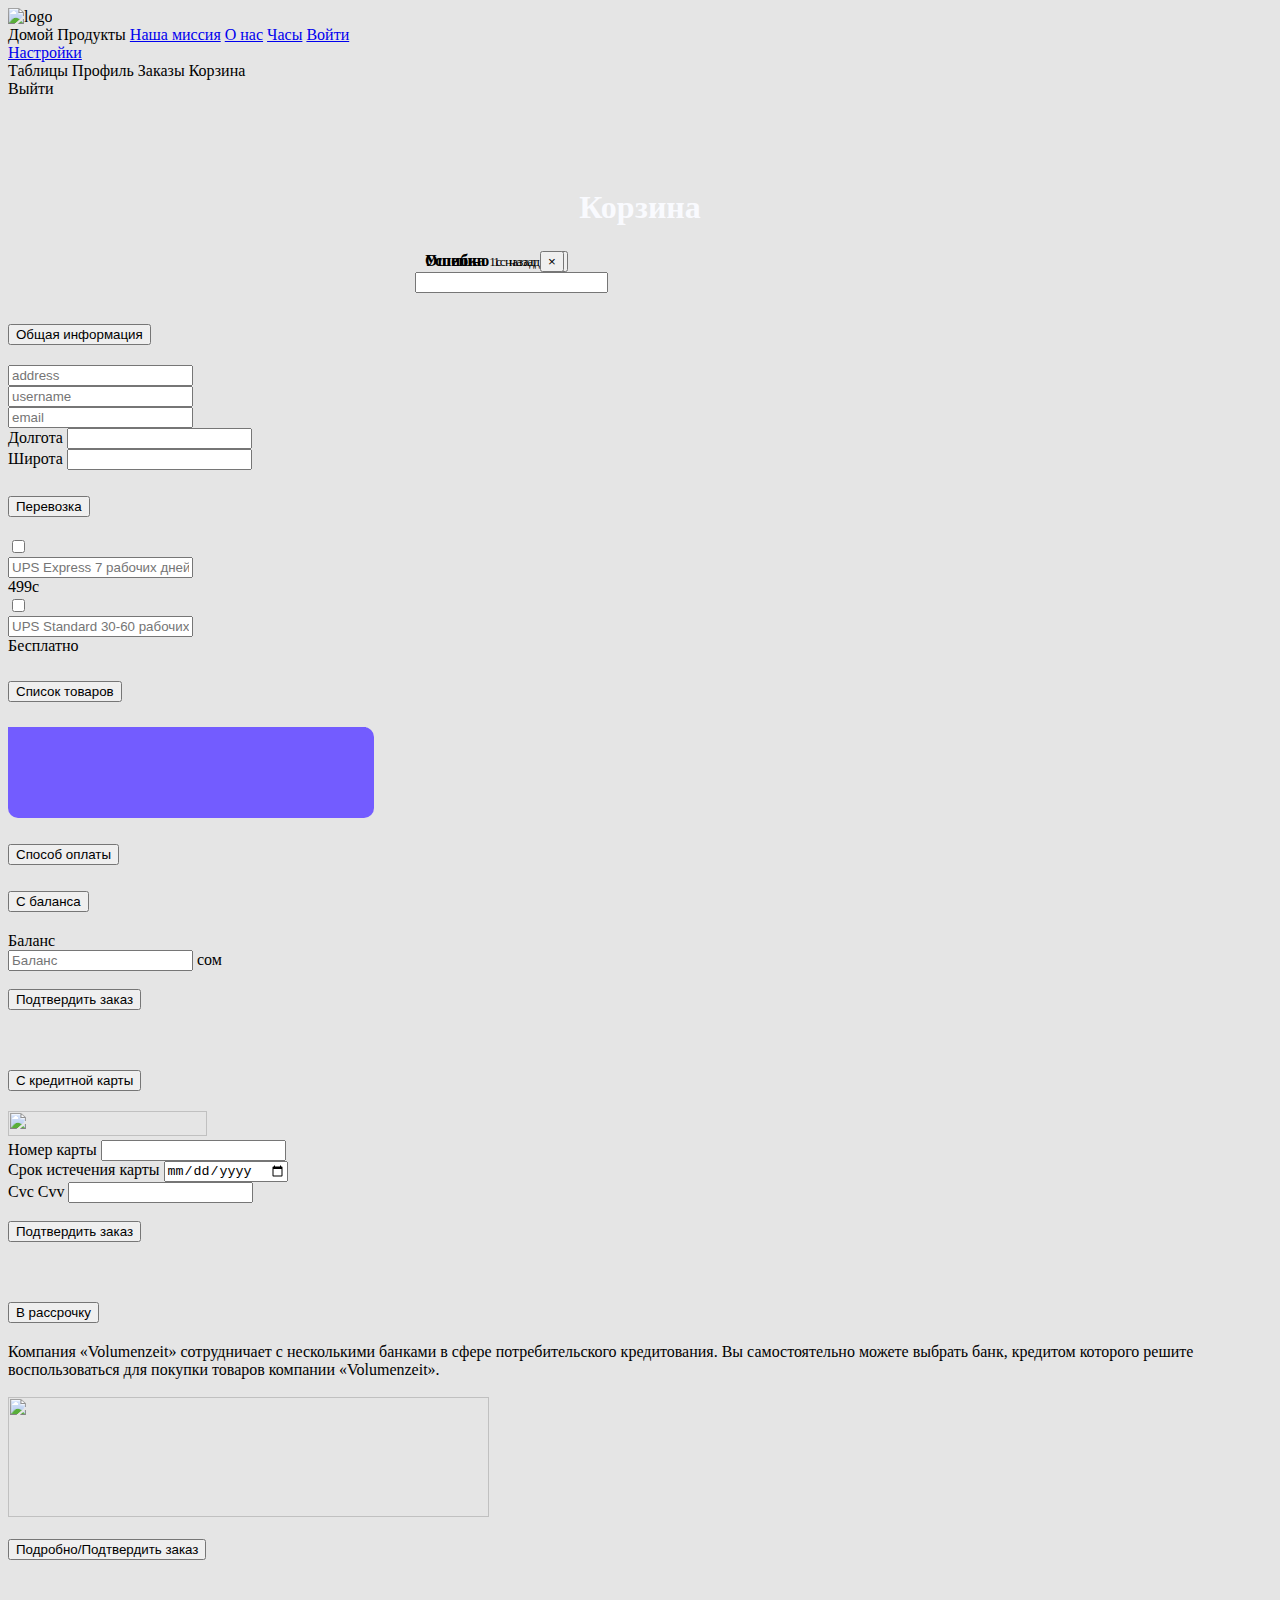
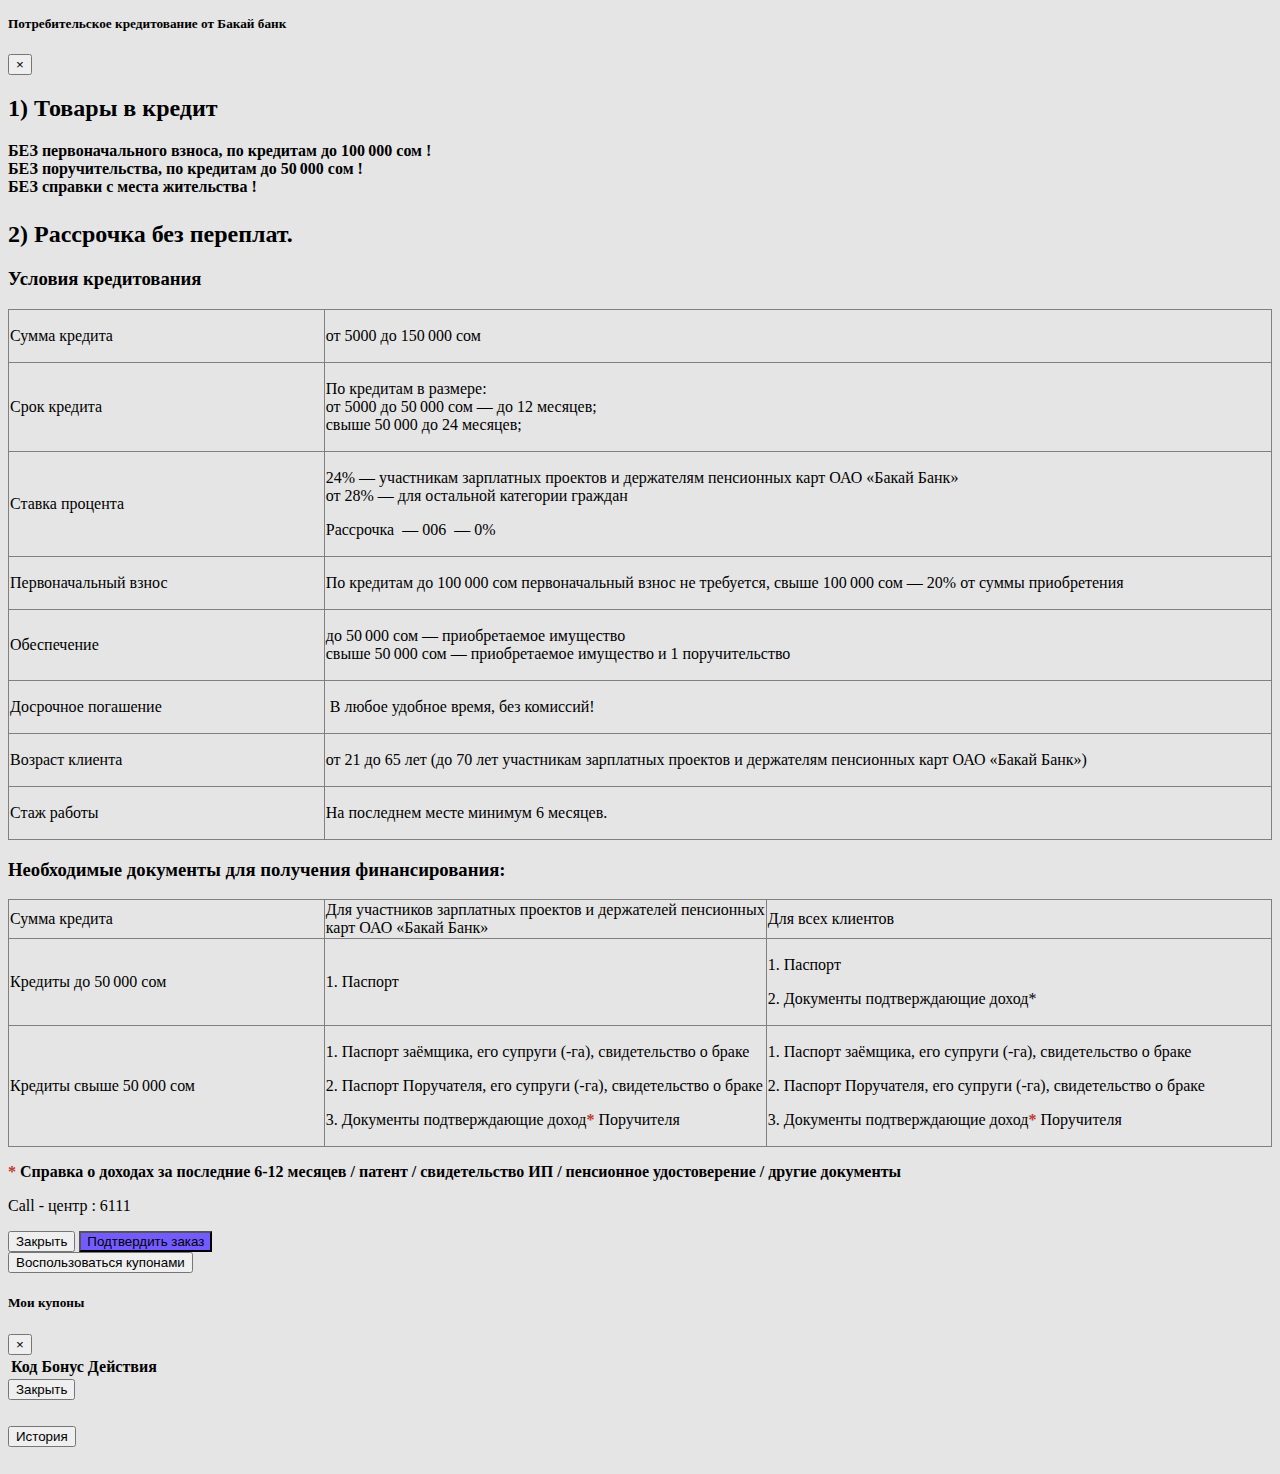
==== commit b8283aa3: "подтверждение заказа, карта" ====
--- a/src/main/resources/templates/cart.html
+++ b/src/main/resources/templates/cart.html
@@ -1,5 +1,5 @@
 <!DOCTYPE html>
-<html lang="en">
+<html lang="en" xmlns:sec="http://www.w3.org/1999/xhtml">
 <head>
     <meta charset="UTF-8">
     <title>Мои заказы</title>
@@ -33,6 +33,7 @@
                 </a>
 
                 <div class="dropdown-menu">
+                    <a sec:authorize="hasAuthority('ROLE_ADMIN')" class="dropdown-item" th:href="@{/admin/index}">Таблицы</a>
                     <a class="dropdown-item" th:href="@{/settings}">Профиль</a>
                     <a class="dropdown-item" th:href="@{/orders}">Заказы</a>
                     <a class="dropdown-item" th:href="@{/cart}">Корзина</a>
@@ -73,6 +74,17 @@
                         <div class="form-group">
                             <input type="text" class="form-control" placeholder="email" aria-label="email" id="email" th:value="${user.getEmail()}">
                         </div>
+
+                        <div class="form-group">
+                            <label for="address_longitude">Долгота</label>
+                            <input type="text" class="form-control" id="address_longitude"
+                                   th:value="${user.addressModel ne null && user.addressModel.longitude != null ? user.addressModel.longitude : ''}">
+                        </div>
+                        <div class="form-group">
+                            <label for="address_latitude">Широта</label>
+                            <input type="text" class="form-control" id="address_latitude"
+                                   th:value="${user.addressModel ne null && user.addressModel.latitude != null ? user.addressModel.latitude : ''}">
+                        </div>
                     </div>
                 </div>
             </div>
@@ -182,7 +194,7 @@
                                     </div>
                                     <br>
                                     <div style="height: 55px;">
-                                        <button type="button" class="custom-button">Подтвердить заказ</button>
+                                        <button type="button" class="custom-button" onclick="completeOrder('BALANCE')">Подтвердить заказ</button>
                                     </div>
                                 </div>
                             </div>
@@ -226,7 +238,7 @@
                                 </div>
                                 <br>
                                 <div style="height: 55px;">
-                                    <button type="button" class="custom-button">Подтвердить заказ</button>
+                                    <button type="button" class="custom-button" onclick="completeOrder('CREDIT_CARD')">Подтвердить заказ</button>
                                 </div>
                             </div>
                         </div>
@@ -328,7 +340,9 @@
                                             <p> Call - центр : 6111 </p>
                                             <div class="modal-footer">
                                                 <button type="button" class="btn btn-secondary" data-dismiss="modal">Закрыть</button>
-                                                <button type="button" class="btn btn-success" id="completeOrderBakai" style="background: #735CFF;">Подтвердить заказ</button>
+                                                <button type="button" class="btn btn-success"
+                                                        onclick="completeOrder('INSTALLMENTS')"
+                                                        style="background: #735CFF;">Подтвердить заказ</button>
                                             </div>
                                         </div>
                                     </div>
